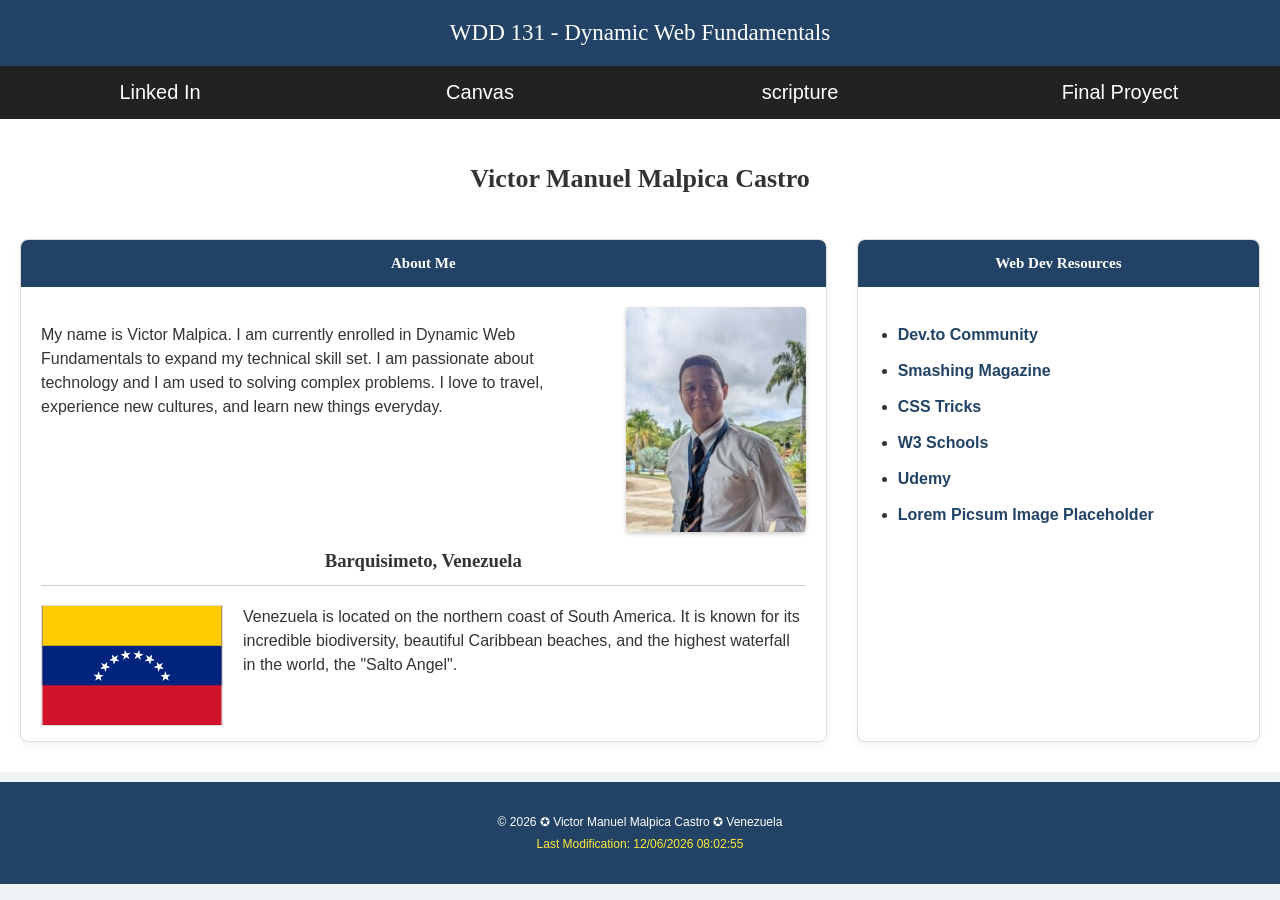
==== index.html @ c2d89072 "Add initial website structure and styles for WDD 131 portfolio - Created index.html with header, mai" ====
<!DOCTYPE html>
<html lang="en">
  <head>
    <meta charset="UTF-8">
    <meta name="viewport" content="width=device-width, initial-scale=1.0">
    <meta name="description"
      content="WDD 131 - Dynamic Web Fundamentals. Course assignment portfolio for Victor Manuel Malpica Castro. Contains web dev resources, profile, and location information.">
    <meta name="author" content="Victor Manuel Malpica Castro">
    <title>WDD 131 - Dynamic Web Fundamentals - Victor Manuel Malpica Castro</title>
    <link rel="stylesheet" href="styles/base.css">
    <script src="scripts/getdates.js" defer></script>
  </head>
  <body>
    <header>
      <span id="course-title">
        WDD 131 - Dynamic Web Fundamentals
      </span>
      <nav>
        <ul>
          <li>
            <a href="https://www.linkedin.com/in/victor-malpica" target="_blank">
              Linked In
            </a>
          </li>
          <li>
            <a href="https://byupw.instructure.com/" target="_blank">
              Canvas
            </a>
          </li>
          <li>
            <a href="https://www.churchofjesuschrist.org/study/scriptures/bofm/1-ne/13?lang=eng&id=p22#p22" target="_blank">
              scripture
            </a>
          </li>
          <li>
            <a href="#" target="_blank">
              Final Proyect
            </a>
          </li>
        </ul>
      </nav>
    </header>
    <main>
      <h1>
        Victor Manuel Malpica Castro
      </h1>
      <section class="card">
        <h2>About Me</h2>
        <div class="card-content">
          <img src="images/profile.jpg" alt="Profile Picture of a lonely man suffering in his inner solitude." class="profile-img">
          <p>
            My name is Victor Malpica. I am currently enrolled in Dynamic Web Fundamentals to expand my technical skill set. I am
            passionate about technology and I am used to solving complex problems. I love to travel, experience new cultures, and learn new things everyday.
          </p>
          <div id="nation-container">
            <h3 id="nation-title">Barquisimeto, Venezuela</h3>
            <img src="images/ve-flag.svg" alt="Official Flag of Venezuela" id="flag-img">
            <p>
              Venezuela is located on the northern coast of South America. It is known for its incredible biodiversity,
              beautiful Caribbean beaches, and the highest waterfall in the world, the "Salto Angel".
            </p>
          </div>
        </div>
      </section>
      <section class="card">
        <h2>Web Dev Resources</h2>
        <div class="card-content">
          <ul>
            <li><a href="https://dev.to" target="_blank">Dev.to Community</a></li>
            <li><a href="https://www.smashingmagazine.com" target="_blank">Smashing Magazine</a></li>
            <li><a href="https://css-tricks.com" target="_blank">CSS Tricks</a></li>
            <li><a href="https://www.w3schools.com" target="_blank">W3 Schools</a></li>
            <li><a href="https://www.udemy.com" target="_blank">Udemy</a></li>
            <li><a href="https://picsum.photos" target="_blank">Lorem Picsum Image Placeholder</a></li>
          </ul>
        </div>
      </section>
    </main>
    <footer>
      <p>&copy; <span id="currentyear"></span> &#10026; Victor Manuel Malpica Castro &#10026; Venezuela</p>
      <p id="lastModified"></p>
    </footer>
  </body>
</html>
---- styles/base.css ----
:root {
  --primary-color: #224365;
  --nav-background: #222222;
  --nav-hover: #4a6c8c;
  --bg-color: #f0f3f5;
  --card-bg: #ffffff;
  --text-color: #333333;
}

body {
  font-family: 'Open Sans', sans-serif;
  margin: 0;
  padding: 0;
  background-color: var(--bg-color);
  color: var(--text-color);
}

h1,
h2,
h3,
#course-title {
  font-family: 'Merriweather', serif;
}

header {
  background-color: var(--primary-color);
  color: white;
}

#course-title {
  display: block;
  text-align: center;
  font-size: 23px;
  padding: 20px 15px;
  margin: 0;
}

nav ul {
  list-style-type: none;
  margin: 0;
  padding: 0;
  display: flex;
  justify-content: space-around;
  background-color: var(--nav-background);
}

nav ul li {
  flex: 1;
  text-align: center;
}

nav a {
  text-decoration: none;
  color: white;
  font-size: 20px;
  padding: 15px 10px;
  display: block;
  transition: background-color 0.3s ease;
}

nav a:hover {
  background-color: var(--nav-hover);
  color: #d3c338;
}

main {
  max-width: 1366px;
  margin: 0 auto;
  padding: 30px 20px;
  background-color: var(--card-bg);
  display: grid;
  grid-template-columns: 2fr 1fr;
  gap: 30px;
}

h1 {
  text-align: center;
  font-size: 26px;
  padding-bottom: 10px;
  margin-top: 15px;
  margin-bottom: 5px;
  grid-column: 1 / -1;
}

.card {
  border: 1px solid #ddd;
  border-radius: 8px;
  overflow: hidden;
  background-color: var(--card-bg);
  box-shadow: 0 4px 8px rgba(0, 0, 0, 0.05);
}

.card h2 {
  background-color: var(--primary-color);
  color: white;
  margin: 0;
  padding: 15px;
  text-align: center;
  font-size: 15px;
}

.card-content {
  padding: 20px;
  line-height: 1.5;
}

.profile-img {
  float: right;
  margin: 0 0 15px 20px;
  border-radius: 4px;
  box-shadow: 0 2px 4px rgba(0, 0, 0, 0.2);
  max-width: 180px;
  height: auto;
}

#nation-container {
  clear: both;
  margin-top: 40px;
}

#nation-title {
  text-align: center;
  border-bottom: 1px solid #ccc;
  padding-bottom: 10px;
}

#flag-img {
  float: left;
  margin: 0 20px 15px 0;
  border: 1px solid #ddd;
  max-width: 180px;
  height: auto;
}

.card-content ul {
  padding-left: 20px;
}

.card-content ul li {
  margin-bottom: 12px;
}

.card-content ul a {
  color: var(--primary-color);
  font-weight: 600;
  text-decoration: none;
}

.card-content ul a:hover {
  text-decoration: underline;
}

footer {
  background-color: var(--primary-color);
  color: white;
  text-align: center;
  padding: 25px 20px;
  margin-top: 10px;
}

footer p {
  margin: 8px 0;
  font-size: 12px;
}

#lastModified {
  color: #ffeb3b;
  font-size: 12px;
}
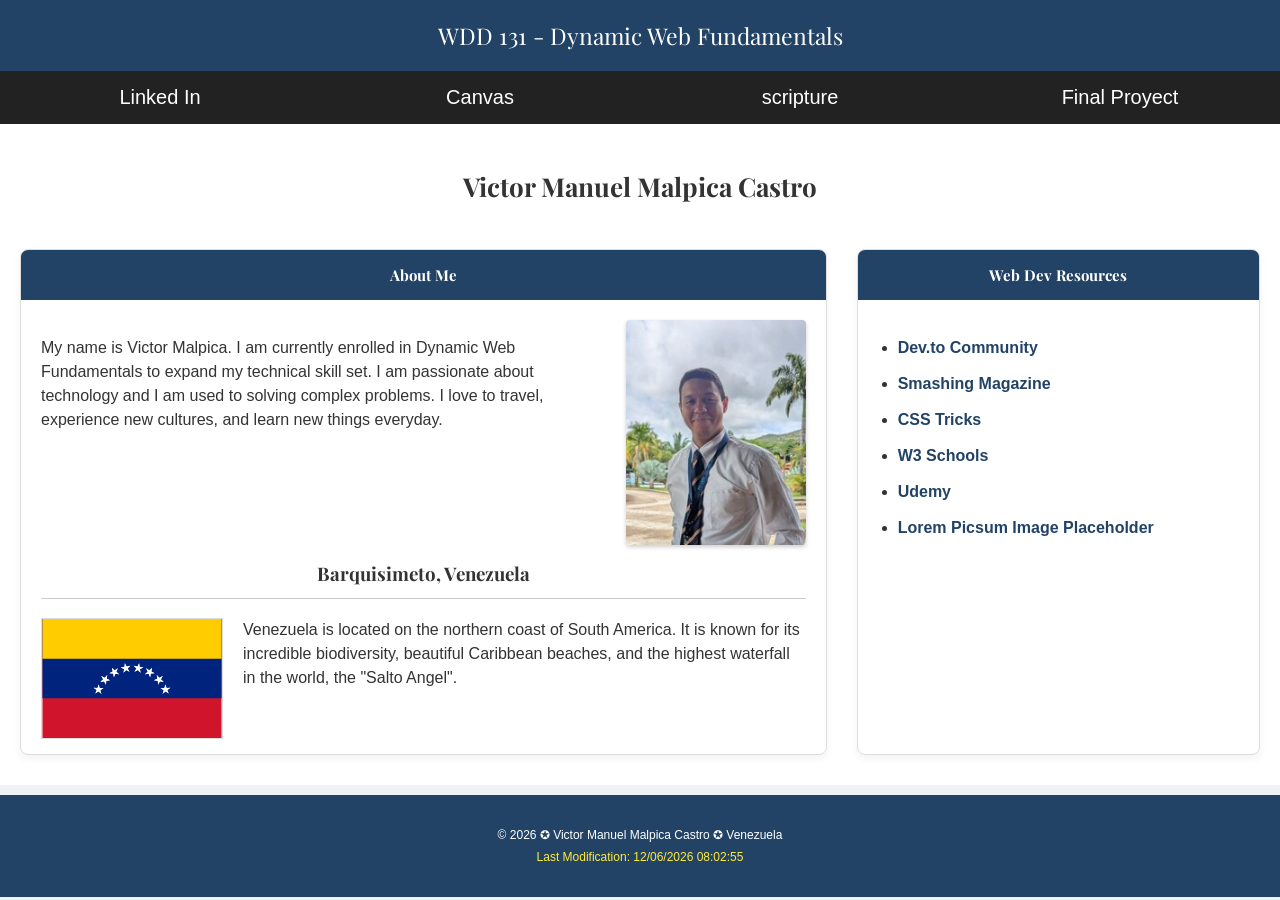
==== commit c17395c5: "Remove Google Fonts import from base.css and add preconnect links in index.html for improved perform" ====
--- a/index.html
+++ b/index.html
@@ -7,6 +7,11 @@
       content="WDD 131 - Dynamic Web Fundamentals. Course assignment portfolio for Victor Manuel Malpica Castro. Contains web dev resources, profile, and location information.">
     <meta name="author" content="Victor Manuel Malpica Castro">
     <title>WDD 131 - Dynamic Web Fundamentals - Victor Manuel Malpica Castro</title>
+    <link rel="preconnect" href="https://fonts.googleapis.com">
+    <link rel="preconnect" href="https://fonts.gstatic.com" crossorigin>
+    <link
+      href="https://fonts.googleapis.com/css2?family=Google+Sans:ital,opsz,wght@0,17..18,400..700;1,17..18,400..700&family=Playfair+Display:ital,wght@0,400..900;1,400..900&display=swap"
+      rel="stylesheet">
     <link rel="stylesheet" href="styles/base.css">
     <script src="scripts/getdates.js" defer></script>
   </head>
--- a/styles/base.css
+++ b/styles/base.css
@@ -8,7 +8,7 @@
 }
 
 body {
-  font-family: 'Open Sans', sans-serif;
+  font-family: "Google Sans", sans-serif;
   margin: 0;
   padding: 0;
   background-color: var(--bg-color);
@@ -19,7 +19,7 @@
 h2,
 h3,
 #course-title {
-  font-family: 'Merriweather', serif;
+  font-family: "Playfair Display", serif;
 }
 
 header {
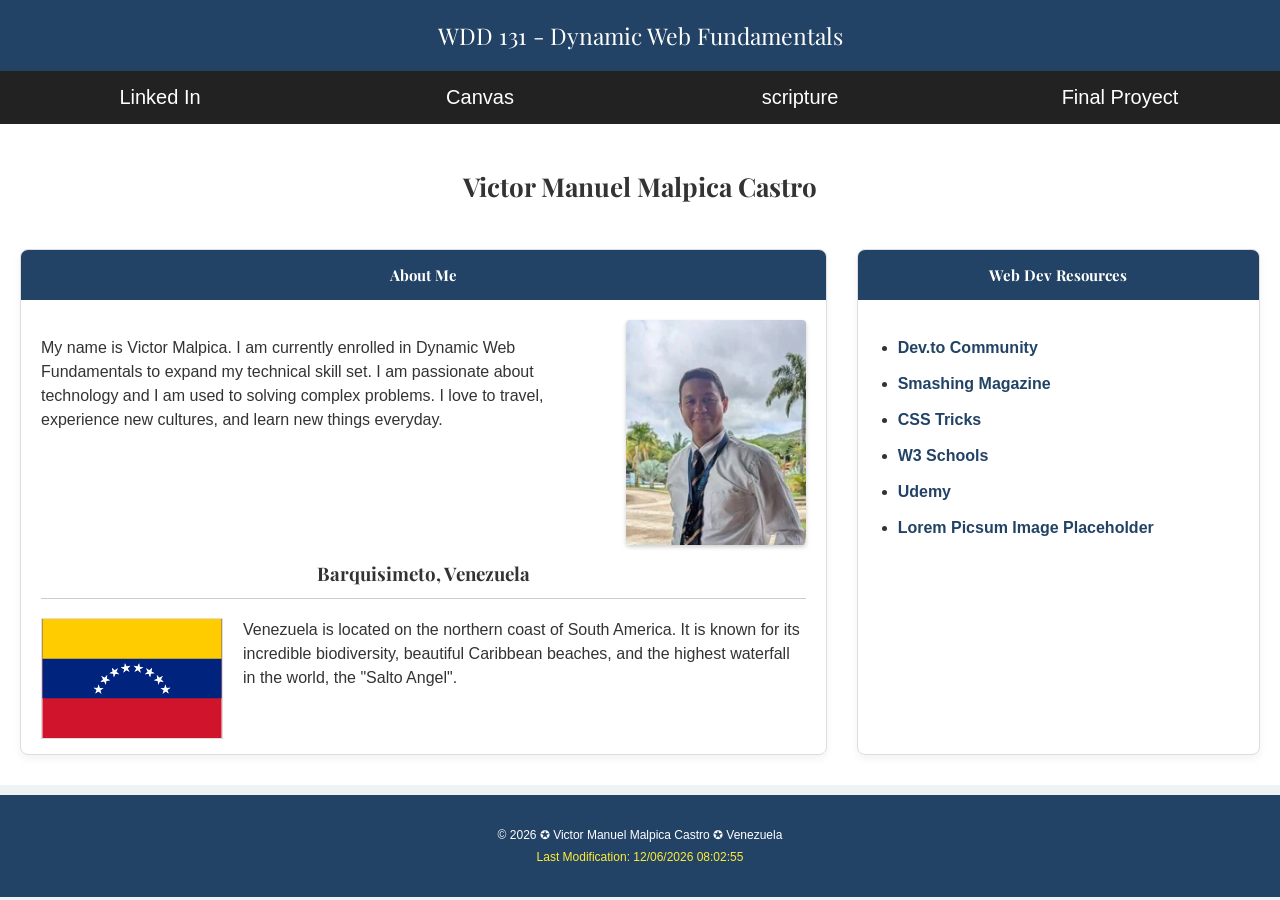
==== commit 0d088491: "Replace profile image with a WebP format for improved loading performance" ====
--- a/index.html
+++ b/index.html
@@ -52,7 +52,7 @@
       <section class="card">
         <h2>About Me</h2>
         <div class="card-content">
-          <img src="images/profile.jpg" alt="Profile Picture of a lonely man suffering in his inner solitude." class="profile-img">
+          <img src="images/profile.webp" alt="Profile Picture of a lonely man suffering in his inner solitude." class="profile-img">
           <p>
             My name is Victor Malpica. I am currently enrolled in Dynamic Web Fundamentals to expand my technical skill set. I am
             passionate about technology and I am used to solving complex problems. I love to travel, experience new cultures, and learn new things everyday.
